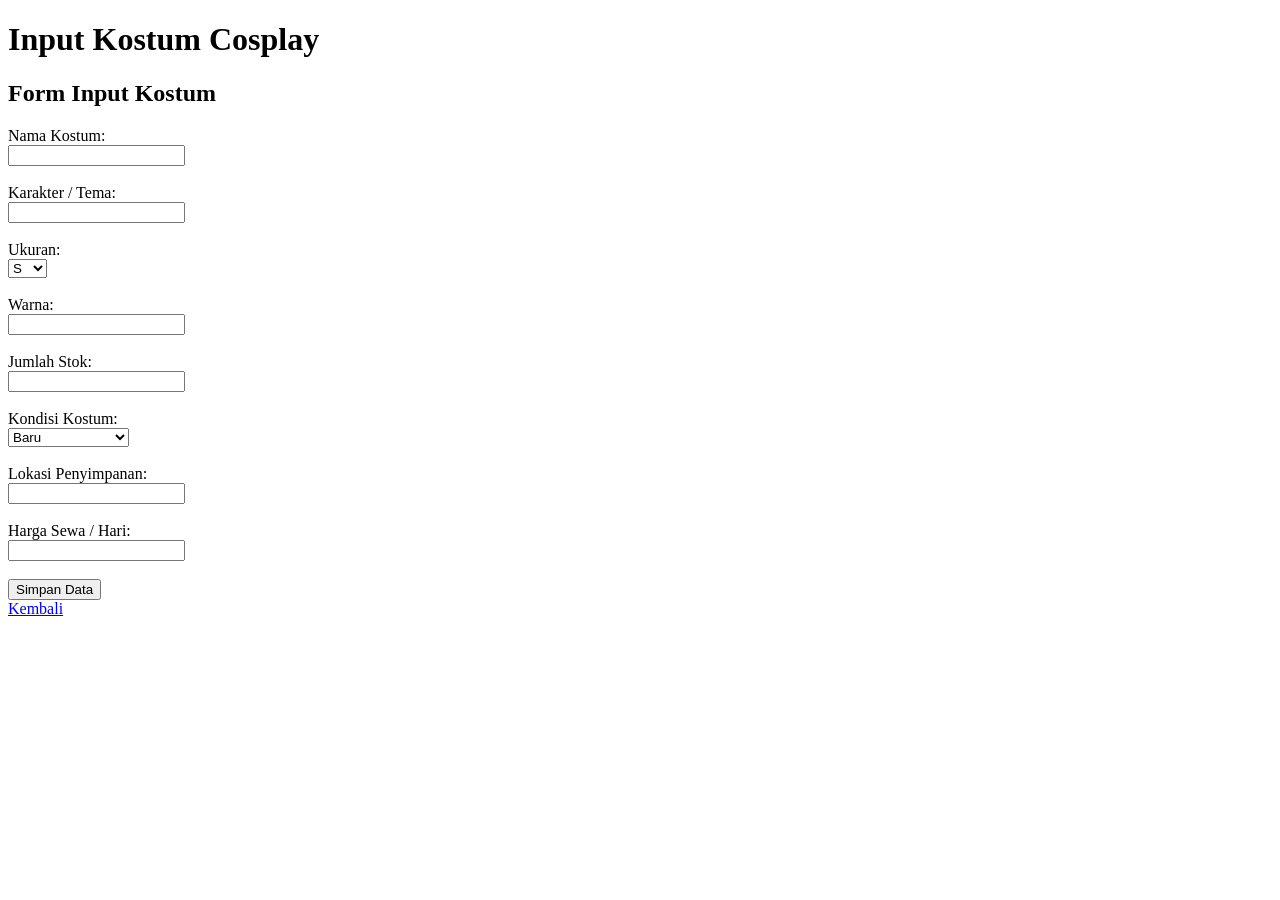
==== InputKostum.html @ cc592208 "tugas pertama - alya nadilla - pweb" ====
<!doctype html>
<html lang="en">
  <head>
    <meta charset="UTF-8" />
    <meta name="viewport" content="width=device-width, initial-scale=1.0" />
    <title>Nekoya - Rental Baju Cosplay</title>
  </head>
  <body>
    <header>
      <h1>Input Kostum Cosplay</h1>
    </header>

    <main>
      <section>
        <h2>Form Input Kostum</h2>

        <form>
          <label>Nama Kostum:</label><br />
          <input type="text" name="nama_kostum" /><br /><br />

          <label>Karakter / Tema:</label><br />
          <input type="text" name="karakter" /><br /><br />

          <label>Ukuran:</label><br />
          <select name="ukuran">
            <option>S</option>
            <option>M</option>
            <option>L</option>
            <option>XL</option></select
          ><br /><br />

          <label>Warna:</label><br />
          <input type="text" name="warna" /><br /><br />

          <label>Jumlah Stok:</label><br />
          <input type="number" name="stok" /><br /><br />

          <label>Kondisi Kostum:</label><br />
          <select name="kondisi">
            <option>Baru</option>
            <option>Baik</option>
            <option>Perlu Perawatan</option></select
          ><br /><br />

          <label>Lokasi Penyimpanan:</label><br />
          <input type="text" name="lokasi" /><br /><br />

          <label>Harga Sewa / Hari:</label><br />
          <input type="number" name="harga" /><br /><br />

          <button type="submit">Simpan Data</button>
        </form>
      </section>
    </main>
    <a href="/index.html">Kembali</a>
  </body>
</html>
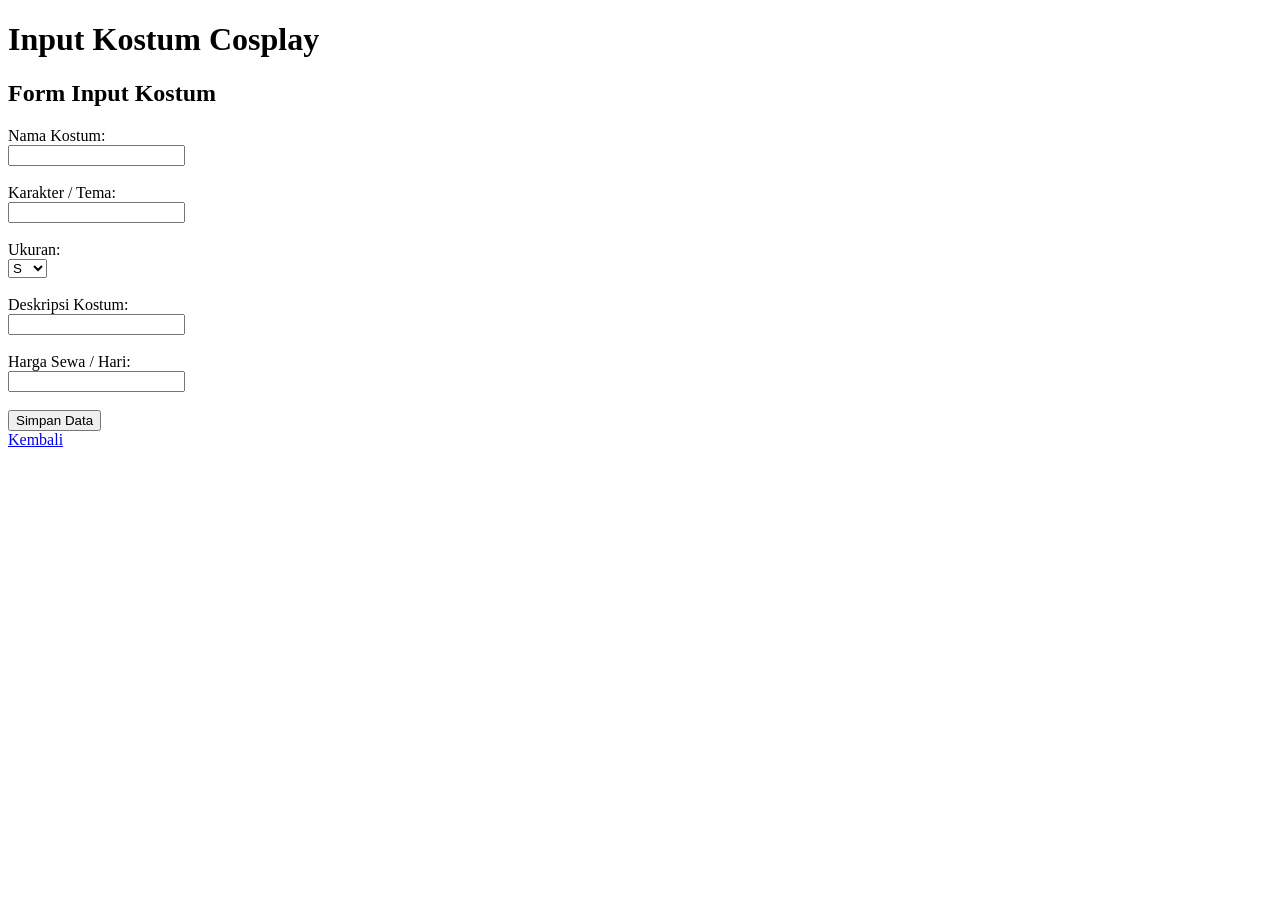
==== commit 0cc2796e: "change katalog" ====
--- a/InputKostum.html
+++ b/InputKostum.html
@@ -29,21 +29,8 @@
             <option>XL</option></select
           ><br /><br />
 
-          <label>Warna:</label><br />
-          <input type="text" name="warna" /><br /><br />
-
-          <label>Jumlah Stok:</label><br />
-          <input type="number" name="stok" /><br /><br />
-
-          <label>Kondisi Kostum:</label><br />
-          <select name="kondisi">
-            <option>Baru</option>
-            <option>Baik</option>
-            <option>Perlu Perawatan</option></select
-          ><br /><br />
-
-          <label>Lokasi Penyimpanan:</label><br />
-          <input type="text" name="lokasi" /><br /><br />
+          <label>Deskripsi Kostum:</label><br />
+          <input type="text" name="deskripsi" /><br /><br />
 
           <label>Harga Sewa / Hari:</label><br />
           <input type="number" name="harga" /><br /><br />
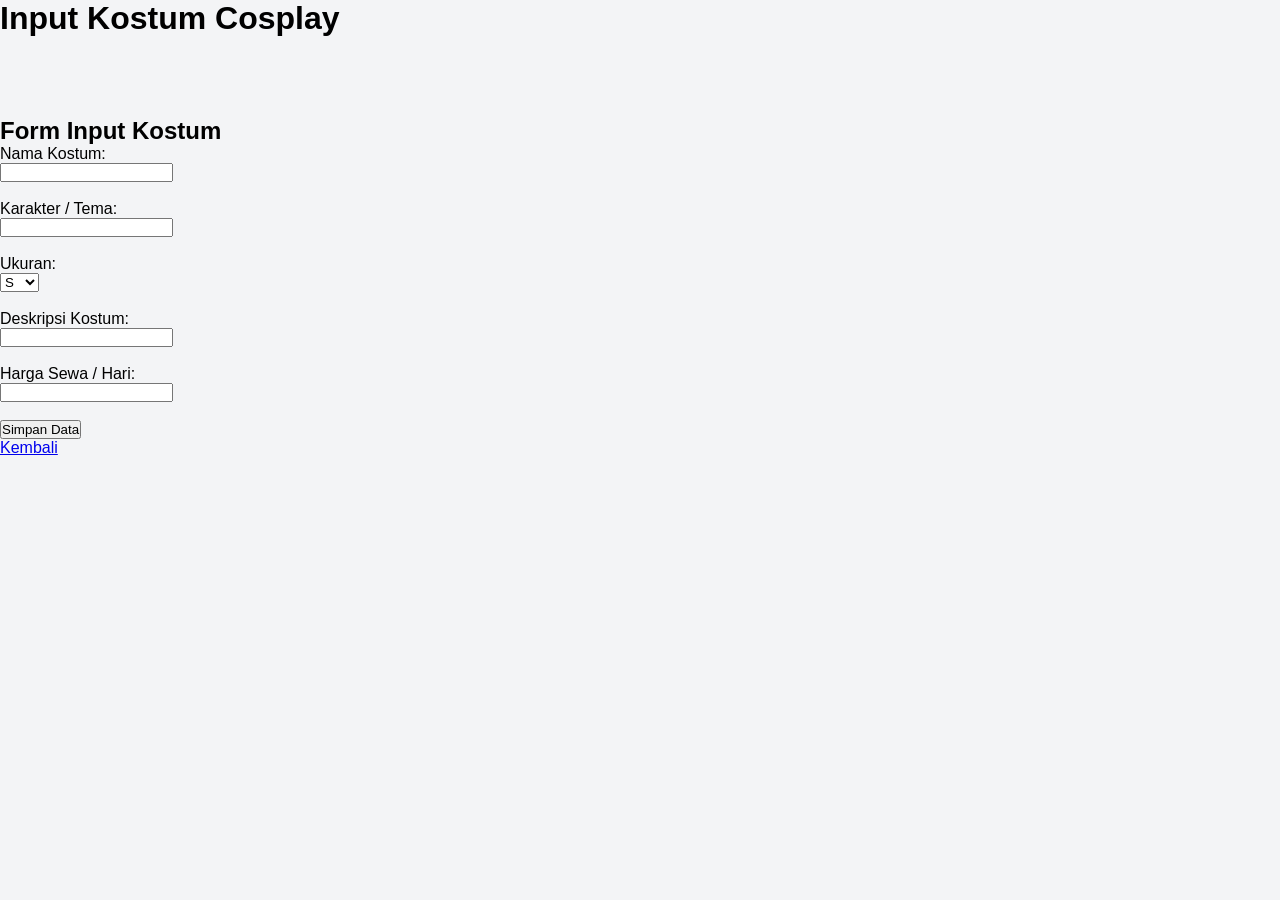
==== commit 7e9dd6b7: "." ====
--- a/InputKostum.html
+++ b/InputKostum.html
@@ -4,6 +4,8 @@
     <meta charset="UTF-8" />
     <meta name="viewport" content="width=device-width, initial-scale=1.0" />
     <title>Nekoya - Rental Baju Cosplay</title>
+
+    <link rel="stylesheet" href="style.css" />
   </head>
   <body>
     <header>
--- a/style.css
+++ b/style.css
@@ -0,0 +1,1029 @@
+* {
+  margin: 0;
+  padding: 0;
+  box-sizing: border-box;
+  font-family: Arial;
+}
+
+body {
+  background: #f3f4f6;
+  margin: 0;
+  overflow-x: hidden;
+}
+
+.topbar {
+  position: fixed;
+  top: 0;
+  width: 100%;
+  background: #e5e5e5;
+  display: flex;
+  align-items: center;
+  padding: 10px 40px;
+  gap: 10px;
+  z-index: 1000;
+}
+
+.topbar img {
+  width: 40px;
+  height: 32px;
+  margin-right: 8px;
+}
+
+.topbar h2 {
+  font-size: 18px;
+  margin-right: auto;
+}
+
+.topbar nav ul {
+  display: flex;
+  gap: 25px;
+  list-style: none;
+}
+
+.topbar nav a {
+  color: #333;
+  text-decoration: none;
+  font-weight: 600;
+}
+
+.topbar nav a:hover {
+  color: #6c63ff;
+}
+
+.login-btn {
+  background: #6c63ff;
+  color: white !important;
+  padding: 6px 12px;
+  border-radius: 8px;
+  transition: 0.3s;
+  margin-right: 10px;
+}
+
+.login-btn:hover {
+  background: #574fd6;
+}
+
+.nav-menu ul li:last-child {
+  margin-left: 10px;
+}
+
+.nav-menu a {
+  position: relative;
+  padding-bottom: 5px;
+}
+
+/* garis bawah */
+.nav-menu a::after {
+  content: "";
+  position: absolute;
+  left: 0;
+  bottom: 0;
+  width: 0%;
+  height: 2px;
+  background: #6c63ff;
+  transition: 0.3s;
+}
+
+/* hover efek */
+.nav-menu a:hover::after {
+  width: 100%;
+}
+
+/* ACTIVE (lagi dibuka) */
+.nav-menu a.active {
+  color: #6c63ff;
+}
+
+.nav-menu a.active::after {
+  width: 100%;
+}
+
+.menu-toggle {
+  display: none;
+  font-size: 22px;
+  background: none;
+  border: none;
+  cursor: pointer;
+}
+
+.nav-menu ul {
+  display: flex;
+  align-items: center;
+  gap: 15px; /* jarak antar menu */
+  padding-right: 20px;
+}
+
+/* supaya konten ga ketutup navbar */
+main {
+  margin-top: 80px;
+}
+
+/* ========================= */
+/* 🏠 HERO (KHUSUS BERANDA) */
+/* ========================= */
+
+.beranda .hero {
+  margin: 20px;
+  padding: 40px 40px 40px 60px;
+  border-radius: 25px;
+  display: flex;
+  align-items: center;
+  background: linear-gradient(135deg, #8ea2d8, #7b8fe0);
+  color: white;
+  position: relative;
+  overflow: hidden;
+  min-height: 250px;
+  backdrop-filter: blur(2px);
+  box-shadow: 0 20px 40px rgba(0, 0, 0, 0.12);
+  justify-content: flex-start;
+  flex-wrap: wrap;
+}
+
+/* efek glow kiri */
+.beranda .hero::before {
+  content: "";
+  position: absolute;
+  inset: 0;
+  background: radial-gradient(
+    circle at left,
+    rgba(255, 255, 255, 0.15),
+    transparent 60%
+  );
+  top: 50%;
+  left: 30%;
+  transform: translate(-50%, -50%);
+}
+
+/* efek bintang */
+.beranda .hero::after {
+  content: "";
+  position: absolute;
+  width: 100%;
+  height: 100%;
+  background-image:
+    radial-gradient(white 2px, transparent 2px),
+    radial-gradient(#c7d2fe 1.5px, transparent 1.5px),
+    radial-gradient(#e0e7ff 1px, transparent 1px);
+
+  background-size:
+    100px 100px,
+    140px 140px,
+    80px 80px;
+
+  opacity: 0.5;
+  animation: sparkleMove 20s linear infinite;
+}
+
+@keyframes sparkleMove {
+  from {
+    background-position:
+      0 0,
+      50px 50px,
+      20px 20px;
+  }
+  to {
+    background-position:
+      200px 200px,
+      0 0,
+      100px 100px;
+  }
+}
+
+/* gambar kanan */
+/* SLIDE FIX (INI KUNCI UTAMA) */
+.beranda .hero .slide {
+  display: none;
+  width: 100%;
+  height: 100%;
+}
+
+.beranda .hero .slide.active {
+  display: flex;
+  align-items: center;
+  justify-content: flex-start;
+}
+
+/* GAMBAR KHUSUS SLIDER */
+.beranda .hero-img {
+  position: absolute;
+  right: 40px;
+  bottom: 0;
+  height: 100%;
+  object-fit: contain;
+
+  filter: drop-shadow(0 0 20px rgba(173, 216, 230, 0.6))
+    drop-shadow(0 0 40px rgba(173, 216, 230, 0.3));
+}
+
+/* teks kiri */
+.beranda .hero-text {
+  position: relative;
+  z-index: 2;
+  max-width: 400px;
+}
+.leaf {
+  position: absolute;
+  width: 20px;
+  height: 20px;
+  background: url("https://icons.iconarchive.com/icons/iconarchive/wild-camping/512/Flower-icon.png")
+    no-repeat center/contain;
+  opacity: 0.7;
+  animation: fall linear infinite;
+}
+
+/* animasi jatuh */
+@keyframes fall {
+  0% {
+    transform: translateY(-50px) translateX(0) rotate(0deg);
+  }
+  100% {
+    transform: translateY(300px) translateX(100px) rotate(360deg);
+  }
+}
+
+/* SLIDER DI DALAM HERO (KHUSUS BERANDA) */
+
+/* GAMBAR */
+.beranda .hero-img {
+  position: absolute;
+  right: 60px;
+  bottom: 0;
+  height: 100%;
+}
+
+/* tombol */
+.beranda .prev,
+.beranda .next {
+  position: absolute;
+  top: 50%;
+  transform: translateY(-50%);
+  background: rgba(0, 0, 0, 0.3);
+  border: none;
+  color: white;
+  padding: 8px 12px;
+  border-radius: 50%;
+  cursor: pointer;
+}
+
+.beranda .prev {
+  left: 10px;
+}
+.beranda .next {
+  right: 10px;
+}
+
+/* dots */
+.beranda .dots {
+  position: absolute;
+  bottom: 15px;
+  left: 40px;
+  display: flex;
+  gap: 8px;
+}
+
+.beranda .dot {
+  width: 25px;
+  height: 4px;
+  background: rgba(255, 255, 255, 0.5);
+  border-radius: 10px;
+}
+
+.beranda .dot.active {
+  background: white;
+}
+
+/* ========================= */
+/* 📦 CARD (GLOBAL) */
+/* ========================= */
+
+.info-section {
+  display: grid;
+  grid-template-columns: 300px 1fr; /* kiri kecil, kanan besar */
+  gap: 20px;
+  padding: 20px;
+}
+
+.card {
+  background: white;
+  padding: 15px;
+  border-radius: 16px;
+  box-shadow: 0 4px 12px rgba(0, 0, 0, 0.05);
+  margin-bottom: 15px;
+  text-align: center;
+  transition: 0.3s;
+}
+
+/* CARD BESAR */
+.card.besar {
+  height: 100%;
+}
+
+/* FOOTER */
+.footer {
+  background: #f9fafb;
+  padding: 40px 20px 20px;
+  margin-top: 40px;
+}
+
+/* GRID */
+.footer-container {
+  display: grid;
+  grid-template-columns: 2fr 1fr 1fr 1fr; /* 🔥 tentang lebih lebar */
+  gap: 30px;
+  max-width: 1200px;
+  margin: auto;
+}
+
+/* KOLOM */
+.footer-col h4 {
+  margin-bottom: 10px;
+  color: #6c63ff;
+}
+
+.footer-col p {
+  font-size: 13px;
+  color: #555;
+  line-height: 1.6;
+}
+
+.footer-col a {
+  display: block;
+  font-size: 13px;
+  color: #555;
+  text-decoration: none;
+  margin-bottom: 6px;
+}
+
+.footer-col a:hover {
+  color: #6c63ff;
+  transform: translateX(5px);
+}
+
+.footer-col {
+  opacity: 0;
+  transform: translateY(20px);
+  animation: fadeUp 0.6s ease forwards;
+}
+
+.footer-col:nth-child(2) {
+  animation-delay: 0.2s;
+}
+
+.footer-col:nth-child(3) {
+  animation-delay: 0.4s;
+}
+
+@keyframes fadeUp {
+  to {
+    opacity: 1;
+    transform: translateY(0);
+  }
+}
+
+/* BOTTOM */
+.footer-bottom {
+  text-align: center;
+  margin-top: 30px;
+  padding-top: 15px;
+  border-top: 1px solid #ddd;
+  font-size: 12px;
+  color: #777;
+}
+/* LIST */
+.card ul {
+  padding-left: 15px;
+}
+
+.card li {
+  margin-bottom: 5px;
+}
+
+.card:hover {
+  transform: scale(1.05);
+}
+
+aside {
+  background: white;
+  padding: 15px;
+  border-radius: 12px;
+}
+
+@media (max-width: 480px) {
+  .katalog-content {
+    grid-template-columns: 300px 1fr;
+  }
+
+  .beranda .hero-text h2 {
+    font-size: 22px;
+  }
+
+  .beranda .hero-text p {
+    font-size: 12px;
+  }
+  .footer-container {
+    grid-template-columns: 1fr;
+  }
+}
+
+@media (min-width: 768px) {
+  .container {
+    grid-template-columns: 1fr;
+  }
+  .info-section {
+    grid-template-columns: 1fr; /* jadi 1 kolom */
+  }
+  .footer-container {
+    grid-template-columns: 1fr 1fr;
+  }
+}
+
+@media (max-width: 768px) {
+  .topbar h2 {
+    font-size: 14px;
+  }
+
+  .topbar nav a {
+    font-size: 12px;
+  }
+
+  .beranda .hero-text h2 {
+    font-size: 20px;
+  }
+
+  .beranda .hero-text p {
+    font-size: 12px;
+  }
+
+  .card h3 {
+    font-size: 14px;
+  }
+
+  body {
+    font-size: 14px;
+  }
+
+  .beranda .hero {
+    display: flex;
+    flex-direction: column;
+    justify-content: space-between;
+    min-height: 300px;
+  }
+
+  .beranda .hero-img {
+    align-self: center;
+    margin-top: auto;
+    height: 180px;
+  }
+  .menu-toggle {
+    display: block;
+  }
+
+  .nav-menu {
+    display: none;
+    position: absolute;
+    top: 60px;
+    right: 0;
+    background: white;
+    width: 200px;
+  }
+
+  .nav-menu ul {
+    flex-direction: column;
+    padding: 10px;
+  }
+
+  .nav-menu.active {
+    display: block;
+  }
+}
+
+@media (min-width: 768px) {
+  .nav-menu {
+    display: block !important;
+    position: static;
+  }
+
+  .nav-menu ul {
+    flex-direction: row;
+  }
+
+  .menu-toggle {
+    display: none;
+  }
+}
+
+/* sidebar turun ke bawah */
+aside,
+.sidebar-kiri {
+  width: 100%;
+}
+
+.container {
+  display: grid;
+  grid-template-columns: 220px 1fr; /* kiri kecil, kanan besar */
+  gap: 20px;
+  padding: 20px;
+}
+
+/* katalog jadi kecil */
+.katalog-content {
+  grid-template-columns: repeat(auto-fit, minmax(150px, 1fr));
+}
+
+/* ================================= */
+/* 🔥 KHUSUS HALAMAN KATALOG SAJA 🔥 */
+/* ================================= */
+
+/* SEARCH */
+.katalog .search-container {
+  background: white;
+  padding: 15px;
+  margin: 20px;
+  border-radius: 16px;
+}
+
+.katalog .search-bar {
+  display: flex;
+  margin-bottom: 10px;
+}
+
+.katalog .search-bar input {
+  flex: 1;
+  padding: 10px;
+  border: 1px solid #ddd;
+  border-radius: 8px 0 0 8px;
+}
+
+.katalog .search-bar button {
+  padding: 10px;
+  background: #6c63ff;
+  color: white;
+  border-radius: 0 8px 8px 0;
+  border: none;
+}
+
+/* FILTER */
+.katalog .sidebar-filter {
+  background: white;
+  padding: 15px;
+  border-radius: 12px;
+  height: fit-content;
+  position: sticky;
+  top: 100px;
+}
+
+.katalog .sidebar-filter h3 {
+  color: #6c63ff;
+  letter-spacing: 0.5px;
+  font-size: 16px;
+  font-weight: bold;
+  margin-bottom: 15px;
+  border-bottom: 2px solid #eef2ff; /* garis halus */
+  padding-bottom: 5px;
+}
+
+.katalog .sidebar-filter p {
+  font-weight: bold;
+  margin-top: 15px;
+  margin-bottom: 5px;
+}
+
+.katalog .sidebar-filter label {
+  display: block;
+  font-size: 13px;
+  margin-bottom: 5px;
+  cursor: pointer;
+}
+
+.dropdown-content {
+  display: none;
+}
+
+.dropdown-btn {
+  cursor: pointer;
+  font-size: 13px;
+  margin-top: 5px;
+}
+
+/* ===== KATALOG STYLE NEKOYA ===== */
+.katalog .katalog-content {
+  display: grid;
+  grid-template-columns: repeat(auto-fit, minmax(230px, 1fr));
+  gap: 20px;
+}
+
+/* CARD */
+.katalog .card-pro {
+  background: #ffffff;
+  border-radius: 16px;
+  overflow: hidden;
+  display: flex;
+  flex-direction: column;
+  height: 100%;
+  width: 100%;
+}
+
+.katalog .card-pro:hover {
+  transform: translateY(-5px);
+  box-shadow: 0 10px 20px rgba(0, 0, 0, 0.1);
+}
+
+.filter-section {
+  border-bottom: 1px solid #eee; /* 🔥 ini garis bawah */
+  padding-bottom: 10px;
+  margin-bottom: 10px;
+}
+
+/* GAMBAR */
+.img-wrap {
+  width: 100%;
+  height: 220px; /* 🔥 semua gambar punya tinggi sama */
+  background: #eef2ff;
+  display: flex;
+  align-items: center;
+  justify-content: center;
+  border-radius: 12px;
+  overflow: hidden;
+}
+
+.img-wrap img {
+  max-width: 100%;
+  max-height: 100%;
+  object-fit: cover;
+}
+
+/* BODY */
+.card-body {
+  padding: 12px;
+}
+/* JUDUL */
+.katalog h3 {
+  font-size: 15px;
+  margin: 6px 0;
+}
+
+/* HARGA */
+
+.katalog .container {
+  display: grid;
+  grid-template-columns: 220px 1fr;
+  gap: 20px;
+
+  width: 100%;
+  max-width: none; /* 🔥 INI KUNCI UTAMA */
+  margin: 0; /* 🔥 HAPUS AUTO CENTER */
+  padding: 20px;
+}
+
+.katalog .hero {
+  margin: 0; /* 🔥 hapus jarak */
+  border-radius: 0; /* opsional biar full */
+}
+
+.katalog main {
+  margin-top: 100px;
+}
+
+.beranda .katalog-content {
+  display: block;
+  grid-template-columns: repeat(auto-fit, minmax(230px, 1fr));
+  gap: 20px;
+}
+
+/* CARD */
+.beranda .card-pro {
+  background: #ffffff;
+  border-radius: 16px;
+  overflow: hidden;
+  display: flex;
+  flex-direction: column;
+  height: 100%;
+  width: 100%;
+}
+
+.beranda .card-pro:hover {
+  transform: translateY(-5px);
+  box-shadow: 0 10px 20px rgba(0, 0, 0, 0.1);
+}
+
+/* STORE */
+.store {
+  display: flex;
+  align-items: center;
+  gap: 8px;
+  margin-bottom: 8px;
+}
+
+.store img {
+  width: 30px;
+  height: 30px;
+  border-radius: 50%;
+}
+
+.store-name {
+  font-size: 13px;
+  font-weight: 600;
+}
+
+.store-username {
+  font-size: 11px;
+  color: #777;
+}
+
+/* JUDUL */
+.beranda h3 {
+  font-size: 15px;
+  margin: 6px 0;
+}
+
+/* HARGA */
+.price {
+  color: #22c55e;
+  font-weight: bold;
+  margin-bottom: 6px;
+}
+
+/* DETAIL */
+.detail {
+  list-style: none;
+  font-size: 12px;
+  color: #555;
+  margin-bottom: 8px;
+}
+
+.detail li {
+  display: flex;
+  align-items: center;
+  gap: 6px;
+  margin-bottom: 3px;
+}
+
+/* BADGE */
+.badge {
+  display: flex;
+  gap: 6px;
+  margin-bottom: 8px;
+}
+
+.badge span {
+  padding: 4px 8px;
+  border-radius: 8px;
+  font-size: 11px;
+}
+
+.size {
+  border: 1px solid #6c63ff;
+  color: #6c63ff;
+}
+
+.gender {
+  background: #6c63ff;
+  color: white;
+}
+
+.soon {
+  background: #ef4444;
+  color: white;
+}
+
+/* LOKASI */
+.location {
+  font-size: 12px;
+  color: #666;
+  display: flex;
+  align-items: center;
+  gap: 5px;
+}
+.katalog-layout {
+  display: grid;
+  grid-template-columns: 220px 1fr; /* kiri + kanan */
+  gap: 20px;
+  padding: 20px;
+}
+
+.produk-header {
+  display: flex;
+  justify-content: space-between; /* kiri - kanan */
+  align-items: center;
+  padding: 0 40px;
+  margin-top: 40px;
+}
+
+.produk-header h3 {
+  color: #6f22ff;
+  font-size: 14px;
+  font-weight: bold;
+}
+
+.produk-header a {
+  font-size: 12px;
+  color: #6f22ff;
+  text-decoration: none;
+}
+
+.beranda .trending-list {
+  display: flex;
+  gap: 15px;
+  overflow-x: auto;
+  padding: 0 20px;
+}
+
+.beranda .card-pro {
+  min-width: 200px;
+}
+
+/* CONTAINER */
+.table-container {
+  padding: 30px;
+}
+
+/* JUDUL */
+.table-container h2 {
+  margin-bottom: 15px;
+  color: #333;
+}
+
+/* WRAPPER BIAR CAKEP */
+.tabel-wrapper {
+  background: white;
+  border-radius: 16px;
+  padding: 15px;
+  box-shadow: 0 4px 20px rgba(0, 0, 0, 0.05);
+}
+
+/* TABEL */
+.tabel-kostum {
+  width: 100%;
+  border-collapse: collapse;
+  overflow: hidden;
+  border-radius: 12px;
+}
+
+/* HEADER */
+.tabel-kostum th {
+  background: linear-gradient(135deg, #6c63ff, #8b7fff);
+  color: white;
+  padding: 12px;
+  text-align: center;
+  font-size: 14px;
+  border-right: 1px solid #d1d5db;
+}
+
+/* DATA */
+.tabel-kostum td {
+  text-align: center;
+  padding: 12px;
+  font-size: 14px;
+  border-right: 1px solid #d1d5db;
+}
+
+/* GARIS HALUS */
+.tabel-kostum tr {
+  border-bottom: 1px solid #eee;
+}
+
+/* ZEBRA */
+.tabel-kostum tr:nth-child(even) {
+  background: #fafaff;
+}
+
+/* HOVER */
+.tabel-kostum tr:hover {
+  background: #eef2ff;
+  transition: 0.2s;
+}
+
+/* HARGA BIAR STANDOUT */
+.tabel-kostum td:nth-child(2) {
+  color: #22c55e;
+  font-weight: bold;
+}
+
+/* BADGE UKURAN */
+.table-container {
+  padding: 30px;
+}
+
+/* JUDUL */
+.table-container h2 {
+  margin-bottom: 15px;
+  color: #333;
+}
+
+/* WRAPPER BIAR CAKEP */
+.tabel-wrapper {
+  background: white;
+  border-radius: 16px;
+  padding: 15px;
+  box-shadow: 0 4px 20px rgba(0, 0, 0, 0.05);
+}
+
+/* TABEL */
+.tabel-kostum {
+  width: 100%;
+  border-collapse: collapse;
+  overflow: hidden;
+  border-radius: 12px;
+}
+
+/* HEADER */
+.tabel-kostum th {
+  background: linear-gradient(135deg, #6c63ff, #8b7fff);
+  color: white;
+  padding: 12px;
+  text-align: center;
+  font-size: 14px;
+  border-right: 1px solid #d1d5db;
+}
+
+/* DATA */
+.tabel-kostum td {
+  text-align: center;
+  padding: 12px;
+  font-size: 14px;
+  border-right: 1px solid #d1d5db;
+}
+
+/* GARIS HALUS */
+.tabel-kostum tr {
+  border-bottom: 1px solid #eee;
+}
+
+/* ZEBRA */
+.tabel-kostum tr:nth-child(even) {
+  background: #e4e4ff;
+}
+
+/* HOVER */
+.tabel-kostum tr:hover {
+  background: #e7ecff;
+  transition: 0.2s;
+}
+
+/* HARGA BIAR STANDOUT */
+.tabel-kostum td:nth-child(2) {
+  color: #22c55e;
+  font-weight: bold;
+}
+
+/* BADGE UKURAN */
+.tabel-kostum td:nth-child(3) {
+  color: #333; /* biasa aja */
+  padding: 12px;
+}
+
+/* RESPONSIVE */
+@media (min-width: 768px) {
+  .tabel-kostum th,
+  .tabel-kostum td {
+    font-size: 12px;
+    padding: 8px;
+  }
+}
+
+.status {
+  padding: 4px 10px;
+  border-radius: 8px;
+  font-size: 12px;
+  font-weight: bold;
+}
+
+/* HIJAU */
+.status.tersedia {
+  background: #dcfce7;
+  color: #16a34a;
+}
+
+/* MERAH */
+.status.tidak-tersedia {
+  background: #fee2e2;
+  color: #dc2626;
+}
+
+/* RESPONSIVE */
+@media (min-width: 768px) {
+  .tabel-kostum th,
+  .tabel-kostum td {
+    font-size: 12px;
+    padding: 8px;
+  }
+}
+
+.status {
+  padding: 4px 10px;
+  border-radius: 8px;
+  font-size: 12px;
+  font-weight: bold;
+}
+
+/* HIJAU */
+.status.tersedia {
+  background: #dcfce7;
+  color: #16a34a;
+}
+
+/* MERAH */
+.status.tidak-tersedia {
+  background: #fee2e2;
+  color: #dc2626;
+}
